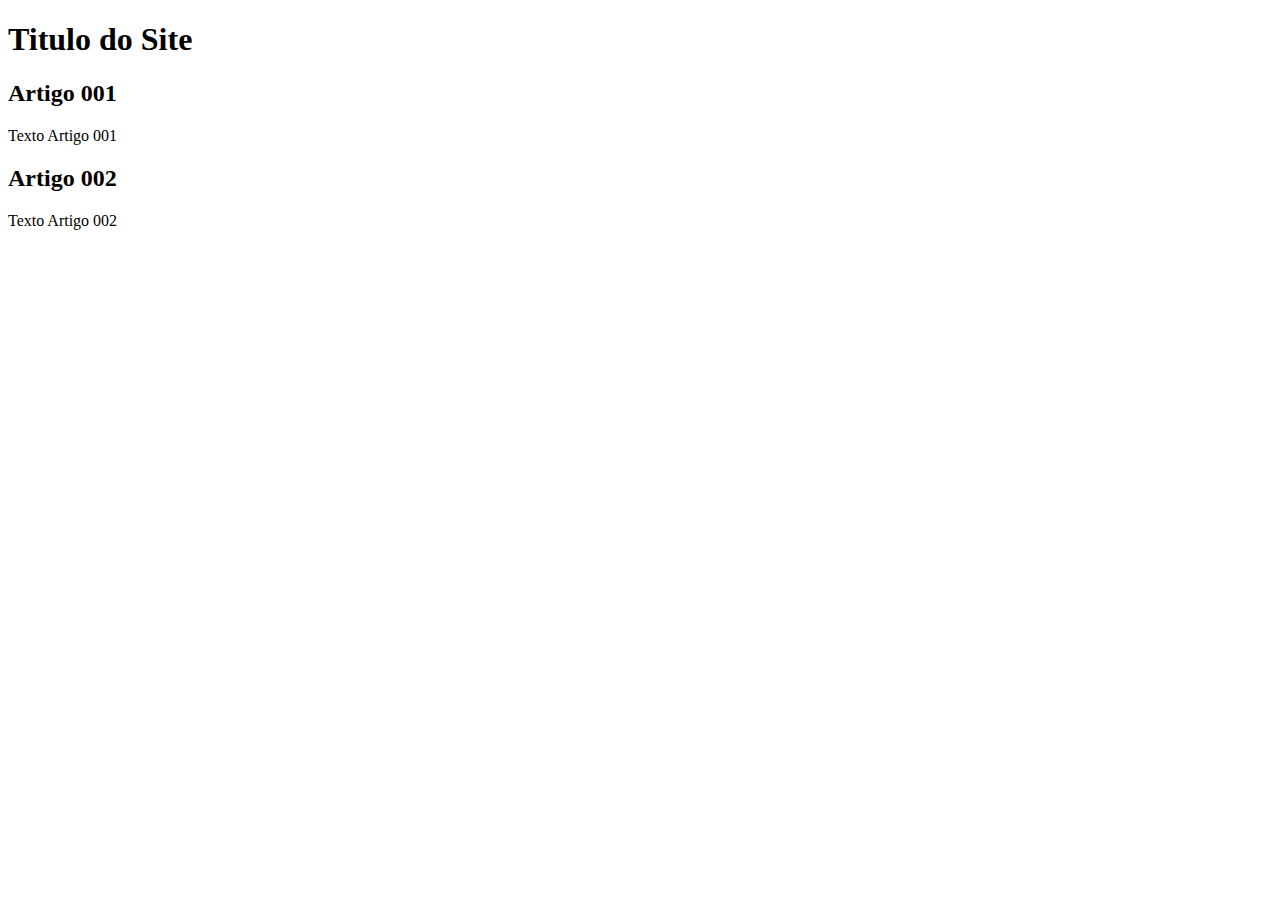
==== index.html @ 00dc3ade "add index" ====
<!DOCTYPE html>
<html lang="pt-br">
<head>
    <meta charset="UTF-8">
    <meta http-equiv="X-UA-Compatible" content="IE=edge">
    <meta name="viewport" content="width=device-width, initial-scale=1.0">
    <title>Titulo do Site</title>
</head>
<body>
    <main>
        <header>
            <h1>Titulo do Site</h1>
        </header>
        <article>
            <h2>Artigo 001</h2>
            <p>Texto Artigo 001</p>
        </article>
        <Article>
            <h2>Artigo 002</h2>
            <p>Texto Artigo 002</p>
        </Article>
    </main>
</body>
</html>
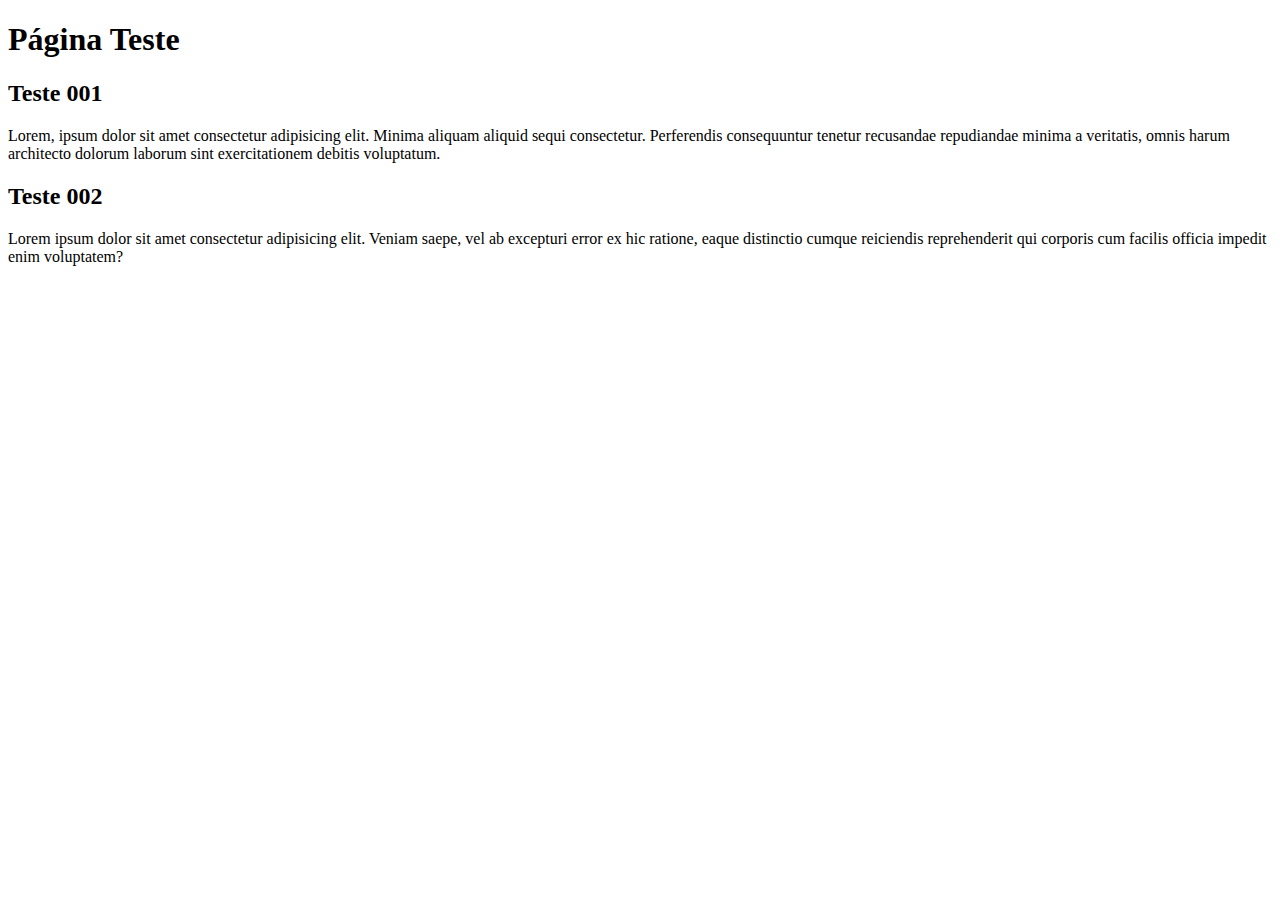
==== commit b79802cf: "Teste-conteudo" ====
--- a/index.html
+++ b/index.html
@@ -9,15 +9,15 @@
 <body>
     <main>
         <header>
-            <h1>Titulo do Site</h1>
+            <h1>Página Teste</h1>
         </header>
         <article>
-            <h2>Artigo 001</h2>
-            <p>Texto Artigo 001</p>
+            <h2>Teste 001</h2>
+            <p>Lorem, ipsum dolor sit amet consectetur adipisicing elit. Minima aliquam aliquid sequi consectetur. Perferendis consequuntur tenetur recusandae repudiandae minima a veritatis, omnis harum architecto dolorum laborum sint exercitationem debitis voluptatum.</p>
         </article>
         <Article>
-            <h2>Artigo 002</h2>
-            <p>Texto Artigo 002</p>
+            <h2>Teste 002</h2>
+            <p>Lorem ipsum dolor sit amet consectetur adipisicing elit. Veniam saepe, vel ab excepturi error ex hic ratione, eaque distinctio cumque reiciendis reprehenderit qui corporis cum facilis officia impedit enim voluptatem?</p>
         </Article>
     </main>
 </body>
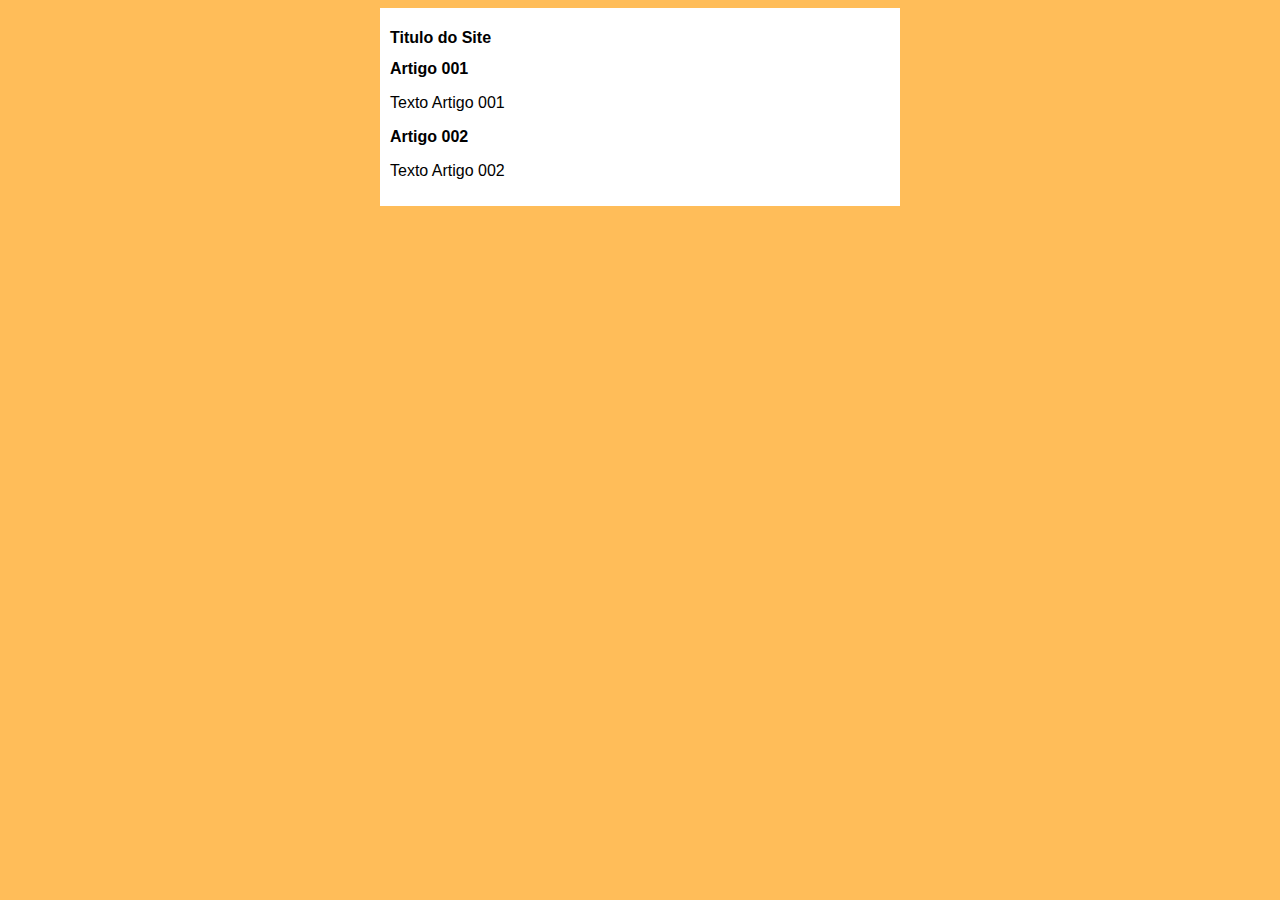
==== commit bcc5aa9d: "iniciei o design" ====
--- a/index.html
+++ b/index.html
@@ -5,19 +5,20 @@
     <meta http-equiv="X-UA-Compatible" content="IE=edge">
     <meta name="viewport" content="width=device-width, initial-scale=1.0">
     <title>Titulo do Site</title>
+    <link rel="stylesheet" href="estilos/style.css">
 </head>
 <body>
     <main>
         <header>
-            <h1>Página Teste</h1>
+            <h1>Titulo do Site</h1>
         </header>
         <article>
-            <h2>Teste 001</h2>
-            <p>Lorem, ipsum dolor sit amet consectetur adipisicing elit. Minima aliquam aliquid sequi consectetur. Perferendis consequuntur tenetur recusandae repudiandae minima a veritatis, omnis harum architecto dolorum laborum sint exercitationem debitis voluptatum.</p>
+            <h2>Artigo 001</h2>
+            <p>Texto Artigo 001</p>
         </article>
         <Article>
-            <h2>Teste 002</h2>
-            <p>Lorem ipsum dolor sit amet consectetur adipisicing elit. Veniam saepe, vel ab excepturi error ex hic ratione, eaque distinctio cumque reiciendis reprehenderit qui corporis cum facilis officia impedit enim voluptatem?</p>
+            <h2>Artigo 002</h2>
+            <p>Texto Artigo 002</p>
         </Article>
     </main>
 </body>
--- a/estilos/style.css
+++ b/estilos/style.css
@@ -0,0 +1,16 @@
+*{
+    font-family: Arial, Helvetica, sans-serif;
+    font-size: 16px;
+}
+
+body{
+    background-color: rgb(255, 189, 89);
+}
+
+main{
+    background-color: white;
+    width: 500px;
+    margin: auto;
+    padding: 10px;
+    box-shadow: 3px, 3px, 5px, black;
+}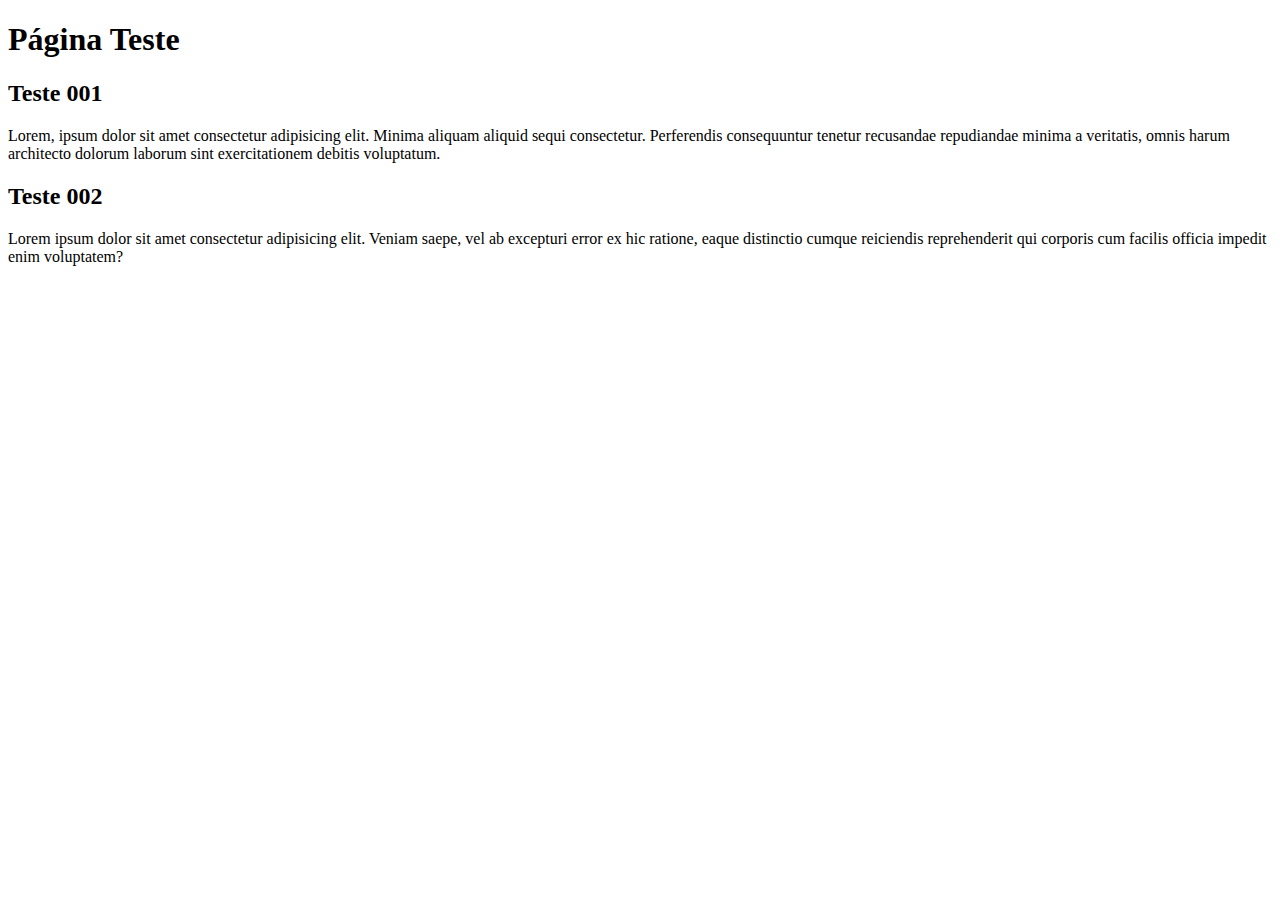
==== commit f11cdf2d: "Update index.html" ====
--- a/index.html
+++ b/index.html
@@ -4,21 +4,20 @@
     <meta charset="UTF-8">
     <meta http-equiv="X-UA-Compatible" content="IE=edge">
     <meta name="viewport" content="width=device-width, initial-scale=1.0">
-    <title>Titulo do Site</title>
-    <link rel="stylesheet" href="estilos/style.css">
+    <title>Nometeste</title>
 </head>
 <body>
     <main>
         <header>
-            <h1>Titulo do Site</h1>
+            <h1>Página Teste</h1>
         </header>
         <article>
-            <h2>Artigo 001</h2>
-            <p>Texto Artigo 001</p>
+            <h2>Teste 001</h2>
+            <p>Lorem, ipsum dolor sit amet consectetur adipisicing elit. Minima aliquam aliquid sequi consectetur. Perferendis consequuntur tenetur recusandae repudiandae minima a veritatis, omnis harum architecto dolorum laborum sint exercitationem debitis voluptatum.</p>
         </article>
         <Article>
-            <h2>Artigo 002</h2>
-            <p>Texto Artigo 002</p>
+            <h2>Teste 002</h2>
+            <p>Lorem ipsum dolor sit amet consectetur adipisicing elit. Veniam saepe, vel ab excepturi error ex hic ratione, eaque distinctio cumque reiciendis reprehenderit qui corporis cum facilis officia impedit enim voluptatem?</p>
         </Article>
     </main>
 </body>
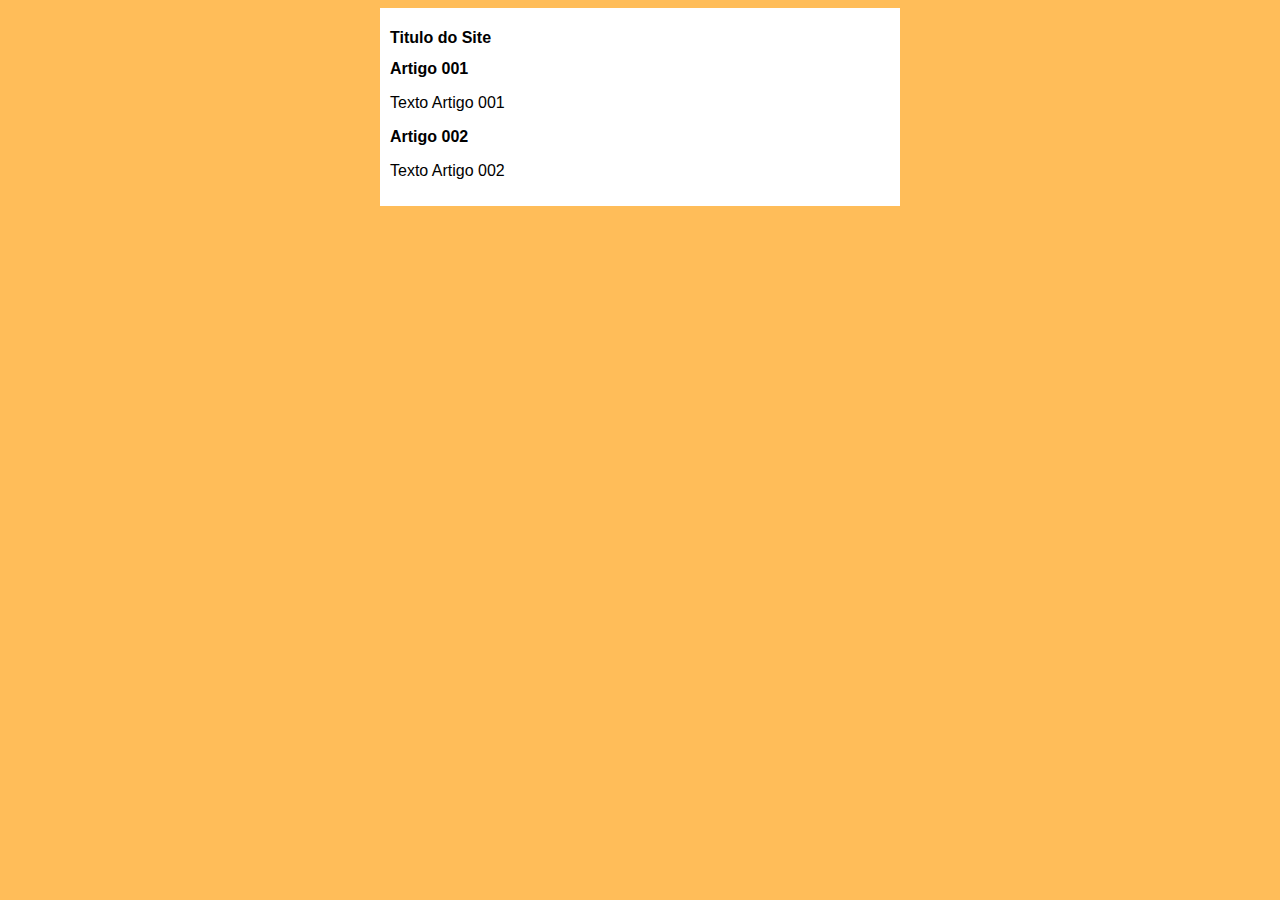
==== commit b55aeca8: "Update index.html" ====
--- a/index.html
+++ b/index.html
@@ -4,20 +4,21 @@
     <meta charset="UTF-8">
     <meta http-equiv="X-UA-Compatible" content="IE=edge">
     <meta name="viewport" content="width=device-width, initial-scale=1.0">
-    <title>Nometeste</title>
+    <title>Site Teste</title>
+    <link rel="stylesheet" href="estilos/style.css">
 </head>
 <body>
     <main>
         <header>
-            <h1>Página Teste</h1>
+            <h1>Titulo do Site</h1>
         </header>
         <article>
-            <h2>Teste 001</h2>
-            <p>Lorem, ipsum dolor sit amet consectetur adipisicing elit. Minima aliquam aliquid sequi consectetur. Perferendis consequuntur tenetur recusandae repudiandae minima a veritatis, omnis harum architecto dolorum laborum sint exercitationem debitis voluptatum.</p>
+            <h2>Artigo 001</h2>
+            <p>Texto Artigo 001</p>
         </article>
         <Article>
-            <h2>Teste 002</h2>
-            <p>Lorem ipsum dolor sit amet consectetur adipisicing elit. Veniam saepe, vel ab excepturi error ex hic ratione, eaque distinctio cumque reiciendis reprehenderit qui corporis cum facilis officia impedit enim voluptatem?</p>
+            <h2>Artigo 002</h2>
+            <p>Texto Artigo 002</p>
         </Article>
     </main>
 </body>
--- a/estilos/style.css
+++ b/estilos/style.css
@@ -0,0 +1,16 @@
+*{
+    font-family: Arial, Helvetica, sans-serif;
+    font-size: 16px;
+}
+
+body{
+    background-color: rgb(255, 189, 89);
+}
+
+main{
+    background-color: white;
+    width: 500px;
+    margin: auto;
+    padding: 10px;
+    box-shadow: 3px, 3px, 5px, black;
+}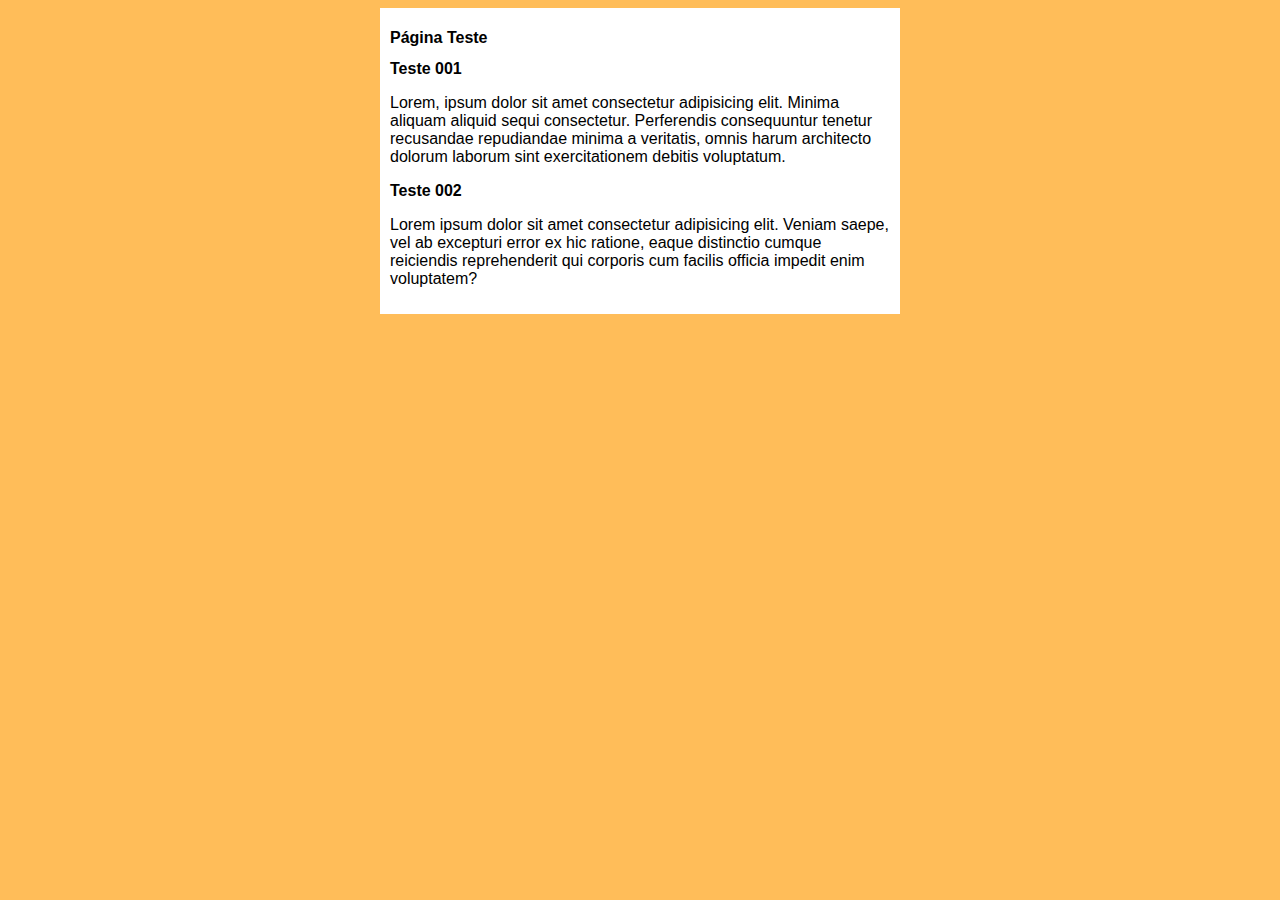
==== commit f853e26b: "Merge branch 'design' into main" ====
--- a/index.html
+++ b/index.html
@@ -10,15 +10,15 @@
 <body>
     <main>
         <header>
-            <h1>Titulo do Site</h1>
+            <h1>Página Teste</h1>
         </header>
         <article>
-            <h2>Artigo 001</h2>
-            <p>Texto Artigo 001</p>
+            <h2>Teste 001</h2>
+            <p>Lorem, ipsum dolor sit amet consectetur adipisicing elit. Minima aliquam aliquid sequi consectetur. Perferendis consequuntur tenetur recusandae repudiandae minima a veritatis, omnis harum architecto dolorum laborum sint exercitationem debitis voluptatum.</p>
         </article>
         <Article>
-            <h2>Artigo 002</h2>
-            <p>Texto Artigo 002</p>
+            <h2>Teste 002</h2>
+            <p>Lorem ipsum dolor sit amet consectetur adipisicing elit. Veniam saepe, vel ab excepturi error ex hic ratione, eaque distinctio cumque reiciendis reprehenderit qui corporis cum facilis officia impedit enim voluptatem?</p>
         </Article>
     </main>
 </body>
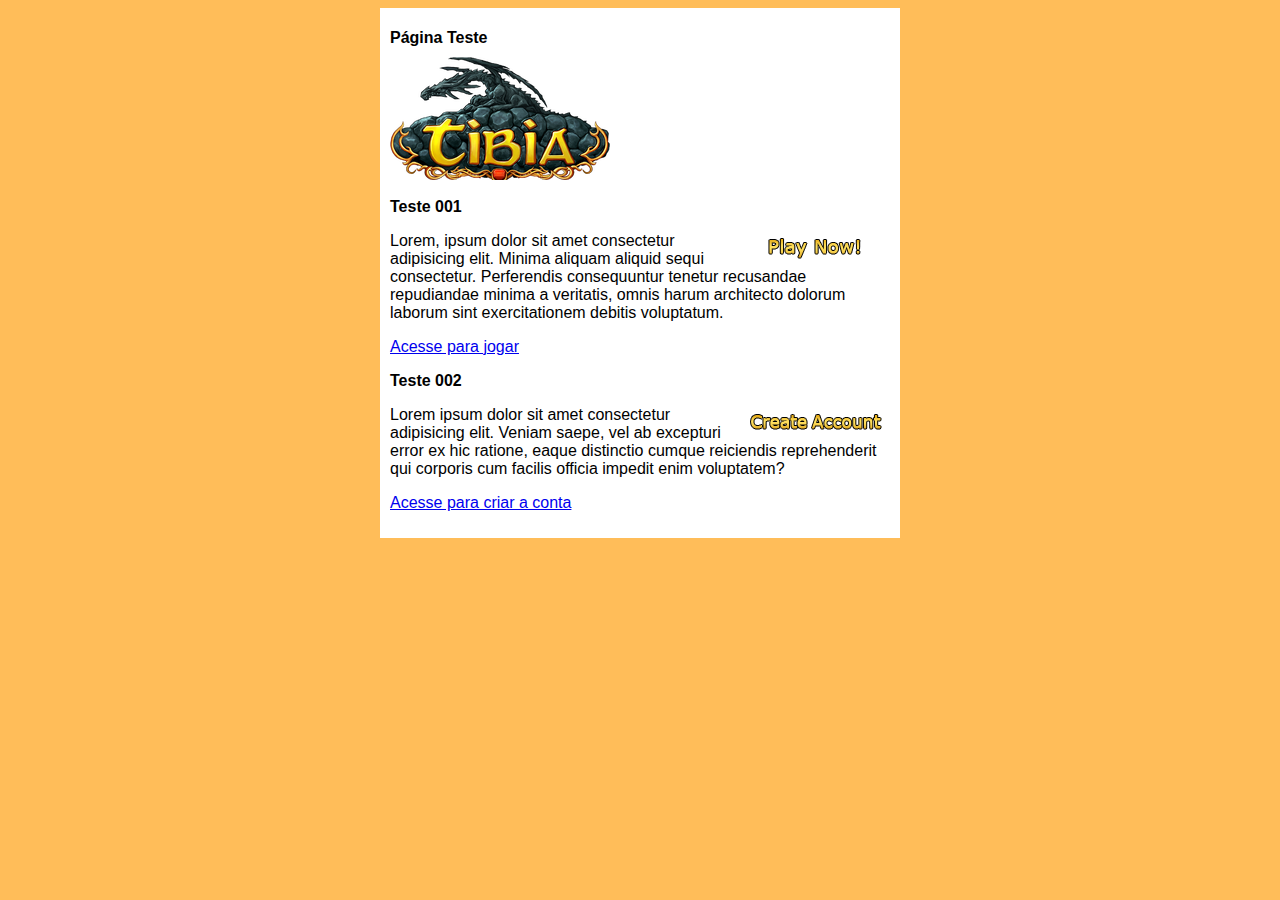
==== commit f49396c5: "update site" ====
--- a/index.html
+++ b/index.html
@@ -11,14 +11,19 @@
     <main>
         <header>
             <h1>Página Teste</h1>
+            <img src="imagens/Tibia_Logo.png" alt="Teste img">
         </header>
         <article>
             <h2>Teste 001</h2>
+            <img class="lado" src="imagens/play.png" alt="play">
             <p>Lorem, ipsum dolor sit amet consectetur adipisicing elit. Minima aliquam aliquid sequi consectetur. Perferendis consequuntur tenetur recusandae repudiandae minima a veritatis, omnis harum architecto dolorum laborum sint exercitationem debitis voluptatum.</p>
+            <p><a href="jogar.html">Acesse para jogar</a></p>
         </article>
         <Article>
             <h2>Teste 002</h2>
+            <img class="lado" src="imagens/account.png" alt="Create account">
             <p>Lorem ipsum dolor sit amet consectetur adipisicing elit. Veniam saepe, vel ab excepturi error ex hic ratione, eaque distinctio cumque reiciendis reprehenderit qui corporis cum facilis officia impedit enim voluptatem?</p>
+            <p><a href="criarconta.html">Acesse para criar a conta</a></p>
         </Article>
     </main>
 </body>
--- a/estilos/style.css
+++ b/estilos/style.css
@@ -13,4 +13,8 @@
     margin: auto;
     padding: 10px;
     box-shadow: 3px, 3px, 5px, black;
+}
+
+img.lado{
+    float: right;
 }